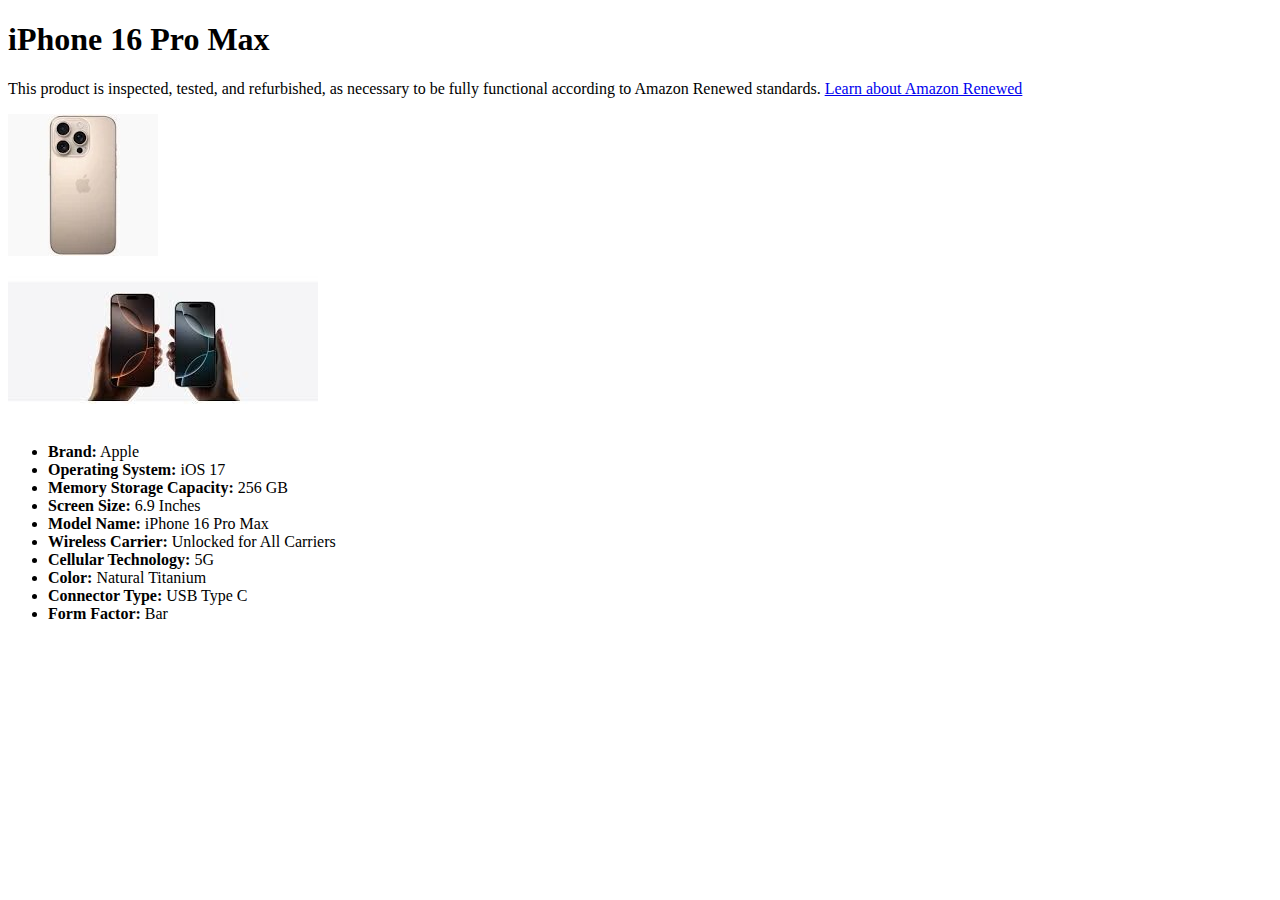
==== index.html @ 63f5dccf "Completed the assignment and make it proper." ====
<!DOCTYPE html>
<html lang="en">
<head>
    <meta charset="UTF-8">
    <meta name="viewport" content="width=device-width, initial-scale=1.0">
    <title>Product Information</title>
</head>
<body>
    <h1>iPhone 16 Pro Max</h1>
    <p>This product is inspected, tested, and refurbished, as necessary to be fully functional according to Amazon Renewed standards. <a href="https://www.amazon.com/renewed">Learn about Amazon Renewed</a></p>
    
    <section class=" image1">
        <img src ="image1.jpg" alt="Back">
    </section>
    
    <section class = "Product-image">
        <img src = "image2.jpg" alt="Front">
    </section>
    <ul>
        <li><strong>Brand:</strong> Apple</li>
        <li><strong>Operating System:</strong> iOS 17</li>
        <li><strong>Memory Storage Capacity:</strong> 256 GB</li>
        <li><strong>Screen Size:</strong> 6.9 Inches</li>
        <li><strong>Model Name:</strong> iPhone 16 Pro Max</li>
        <li><strong>Wireless Carrier:</strong> Unlocked for All Carriers</li>
        <li><strong>Cellular Technology:</strong> 5G</li>
        <li><strong>Color:</strong> Natural Titanium</li>
        <li><strong>Connector Type:</strong> USB Type C</li>
        <li><strong>Form Factor:</strong> Bar</li>
    </ul>
</body>
</html>
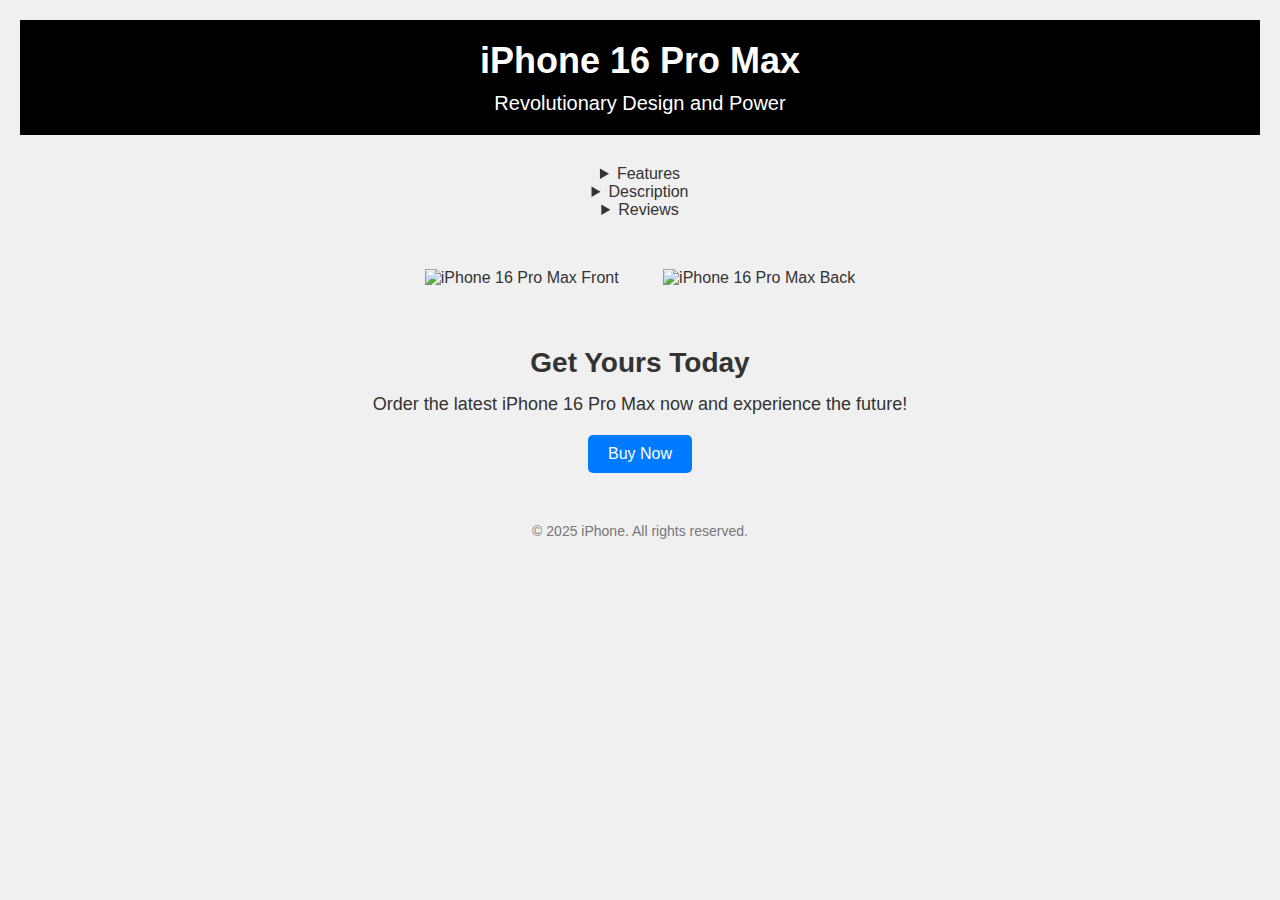
==== commit bad125aa: "Created the HTML and CSS" ====
--- a/index.html
+++ b/index.html
@@ -1,32 +1,56 @@
-<!DOCTYPE html>
-<html lang="en">
-<head>
-    <meta charset="UTF-8">
-    <meta name="viewport" content="width=device-width, initial-scale=1.0">
-    <title>Product Information</title>
-</head>
-<body>
-    <h1>iPhone 16 Pro Max</h1>
-    <p>This product is inspected, tested, and refurbished, as necessary to be fully functional according to Amazon Renewed standards. <a href="https://www.amazon.com/renewed">Learn about Amazon Renewed</a></p>
-    
-    <section class=" image1">
-        <img src ="image1.jpg" alt="Back">
-    </section>
-    
-    <section class = "Product-image">
-        <img src = "image2.jpg" alt="Front">
-    </section>
-    <ul>
-        <li><strong>Brand:</strong> Apple</li>
-        <li><strong>Operating System:</strong> iOS 17</li>
-        <li><strong>Memory Storage Capacity:</strong> 256 GB</li>
-        <li><strong>Screen Size:</strong> 6.9 Inches</li>
-        <li><strong>Model Name:</strong> iPhone 16 Pro Max</li>
-        <li><strong>Wireless Carrier:</strong> Unlocked for All Carriers</li>
-        <li><strong>Cellular Technology:</strong> 5G</li>
-        <li><strong>Color:</strong> Natural Titanium</li>
-        <li><strong>Connector Type:</strong> USB Type C</li>
-        <li><strong>Form Factor:</strong> Bar</li>
-    </ul>
-</body>
-</html>+<!DOCTYPE html>
+<html lang="en">
+<head>
+    <meta charset="UTF-8">
+    <meta name="viewport" content="width=device-width, initial-scale=1.0">
+    <title>iPhone 16 Pro Max</title>
+    <link rel="stylesheet" href="style.css">
+</head>
+<body>
+
+    <header>
+        <h1>iPhone 16 Pro Max</h1>
+        <p>Revolutionary Design and Power</p>
+    </header>
+
+    <section class="product-info">
+        <details>
+            <summary>Features</summary>
+            <ul>
+                <li>6.7-inch OLED Display</li>
+                <li>64MP Camera System</li>
+                <li>A16 Bionic Chip</li>
+                <li>5G Connectivity</li>
+                <li>Battery life: Up to 24 hours</li>
+            </ul>
+        </details>
+
+        <details>
+            <summary>Description</summary>
+            <p>The iPhone 16 Pro Max is the ultimate smartphone, designed for those who demand the best. With a stunning 6.7-inch OLED display, improved camera system, and unmatched performance, this phone is built to elevate your mobile experience.</p>
+        </details>
+
+        <details>
+            <summary>Reviews</summary>
+            <p>"The iPhone 16 Pro Max is hands down the best phone I've ever used!" - Tech Reviewer</p>
+            <p>"Amazing camera quality, fast performance, and a sleek design!" - User Testimonial</p>
+        </details>
+    </section>
+
+    <section class="product-images">
+        <img src="iphone-front.jpg" alt="iPhone 16 Pro Max Front">
+        <img src="iphone-back.jpg" alt="iPhone 16 Pro Max Back">
+    </section>
+
+    <section class="cta">
+        <h2>Get Yours Today</h2>
+        <p>Order the latest iPhone 16 Pro Max now and experience the future!</p>
+        <button>Buy Now</button>
+    </section>
+
+    <footer>
+        <p>&copy; 2025 iPhone. All rights reserved.</p>
+    </footer>
+
+</body>
+</html>
--- a/style.css
+++ b/style.css
@@ -0,0 +1,92 @@
+/* Basic Reset */
+* {
+  margin: 0;
+  padding: 0;
+  box-sizing: border-box;
+}
+
+/* General Styles */
+body {
+  font-family: Arial, sans-serif;
+  background-color: #f0f0f0;
+  color: #333;
+  text-align: center;
+  padding: 20px;
+}
+
+header {
+  background-color: #000;
+  color: #fff;
+  padding: 20px 0;
+}
+
+header h1 {
+  font-size: 36px;
+  margin-bottom: 10px;
+}
+
+header p {
+  font-size: 20px;
+}
+
+/* Product Info Section */
+.product-info {
+  margin: 30px 0;
+}
+
+.product-info h2 {
+  font-size: 28px;
+  margin-bottom: 15px;
+}
+
+.product-info ul {
+  list-style: none;
+  padding: 0;
+}
+
+.product-info li {
+  font-size: 18px;
+  margin: 5px 0;
+}
+
+/* Product Images */
+.product-images img {
+  width: 300px;
+  margin: 20px;
+}
+
+/* Call to Action Section */
+.cta {
+  margin: 40px 0;
+}
+
+.cta h2 {
+  font-size: 28px;
+  margin-bottom: 15px;
+}
+
+.cta p {
+  font-size: 18px;
+  margin-bottom: 20px;
+}
+
+.cta button {
+  padding: 10px 20px;
+  font-size: 16px;
+  cursor: pointer;
+  background-color: #007bff;
+  color: white;
+  border: none;
+  border-radius: 5px;
+}
+
+.cta button:hover {
+  background-color: #0056b3;
+}
+
+/* Footer */
+footer {
+  margin-top: 50px;
+  font-size: 14px;
+  color: #777;
+}
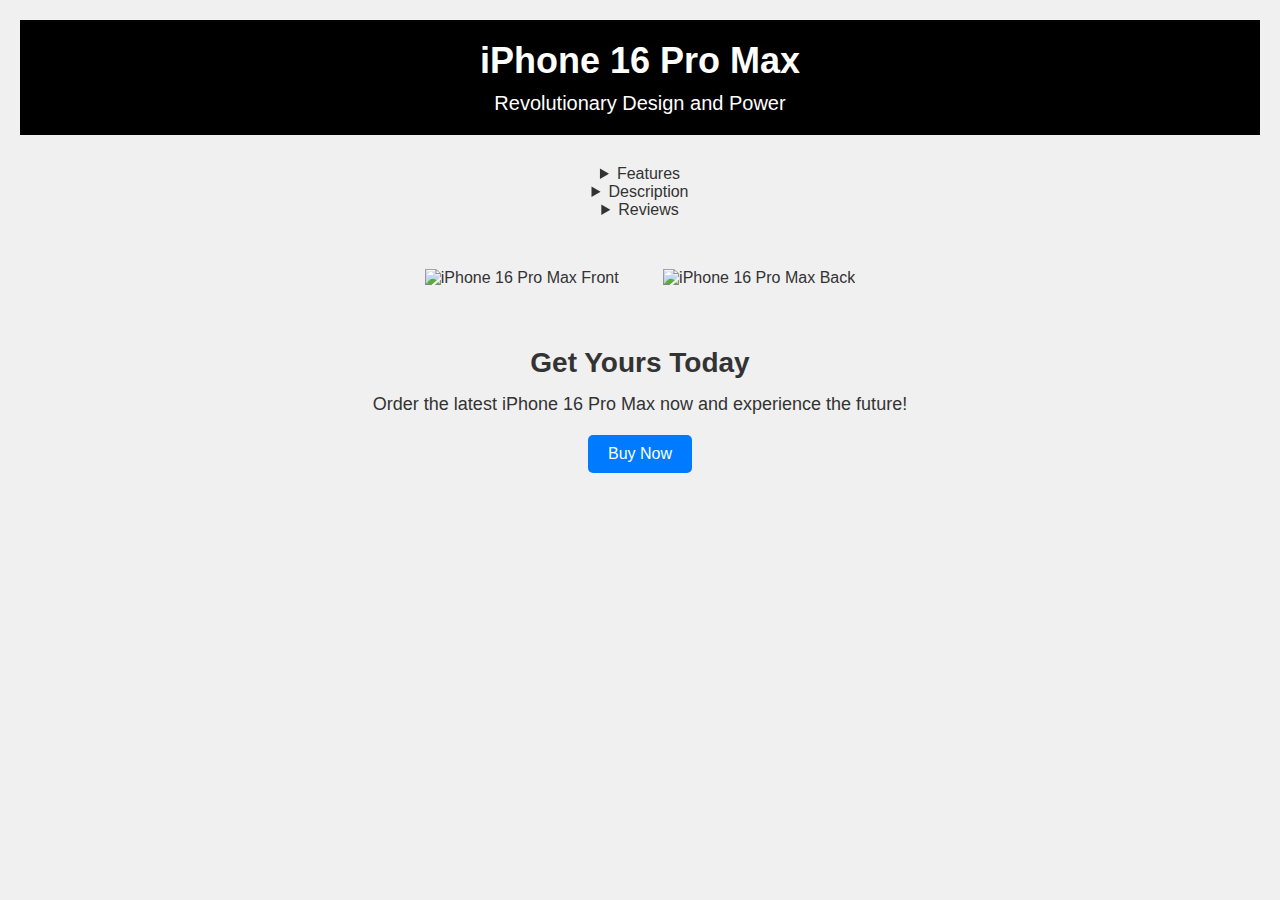
==== commit e549e247: "push origin" ====
--- a/index.html
+++ b/index.html
@@ -16,24 +16,17 @@
     <section class="product-info">
         <details>
             <summary>Features</summary>
-            <ul>
-                <li>6.7-inch OLED Display</li>
-                <li>64MP Camera System</li>
-                <li>A16 Bionic Chip</li>
-                <li>5G Connectivity</li>
-                <li>Battery life: Up to 24 hours</li>
-            </ul>
+        
         </details>
 
         <details>
             <summary>Description</summary>
-            <p>The iPhone 16 Pro Max is the ultimate smartphone, designed for those who demand the best. With a stunning 6.7-inch OLED display, improved camera system, and unmatched performance, this phone is built to elevate your mobile experience.</p>
+            
         </details>
 
         <details>
             <summary>Reviews</summary>
-            <p>"The iPhone 16 Pro Max is hands down the best phone I've ever used!" - Tech Reviewer</p>
-            <p>"Amazing camera quality, fast performance, and a sleek design!" - User Testimonial</p>
+
         </details>
     </section>
 
@@ -48,9 +41,7 @@
         <button>Buy Now</button>
     </section>
 
-    <footer>
-        <p>&copy; 2025 iPhone. All rights reserved.</p>
-    </footer>
+
 
 </body>
 </html>
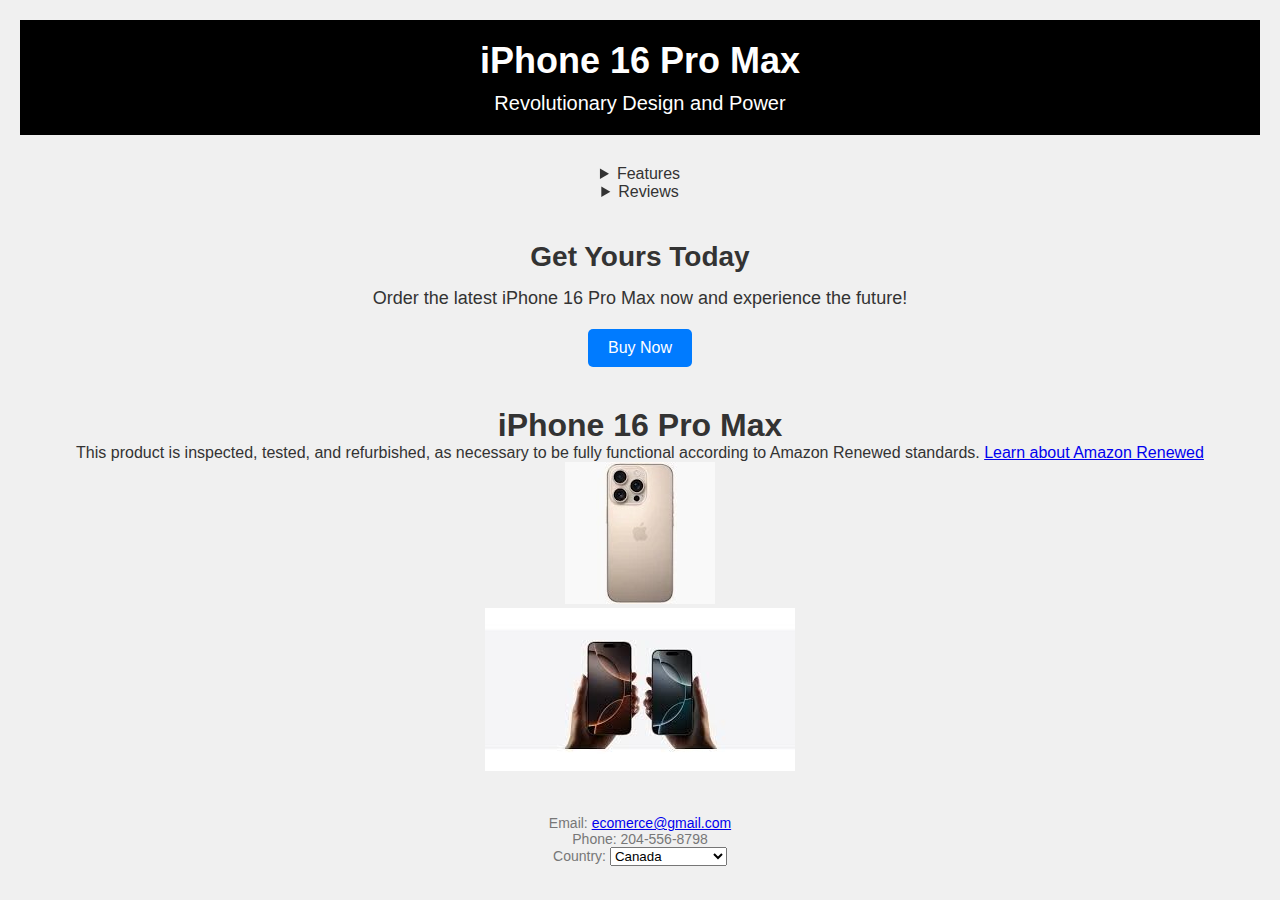
==== commit 75360b26: "completed" ====
--- a/index.html
+++ b/index.html
@@ -1,3 +1,4 @@
+
 <!DOCTYPE html>
 <html lang="en">
 <head>
@@ -16,24 +17,94 @@
     <section class="product-info">
         <details>
             <summary>Features</summary>
-        
+            <ul>
+                <li><strong>Brand:</strong> Apple</li>
+                <li><strong>Operating System:</strong> iOS 17</li>
+                <li><strong>Memory Storage Capacity:</strong> 256 GB</li>
+                <li><strong>Screen Size:</strong> 6.9 Inches</li>
+                <li><strong>Model Name:</strong> iPhone 16 Pro Max</li>
+                <li><strong>Wireless Carrier:</strong> Unlocked for All Carriers</li>
+                <li><strong>Cellular Technology:</strong> 5G</li>
+                <li><strong>Color:</strong> Natural Titanium</li>
+                <li><strong>Connector Type:</strong> USB Type C</li>
+                <li><strong>Form Factor:</strong> Bar</li>
+            </ul>
         </details>
 
-        <details>
-            <summary>Description</summary>
-            
-        </details>
+ 
 
         <details>
             <summary>Reviews</summary>
+            <h1 style="text-align: center;">Product Reviews</h1>
+
+    <h2>Top reviews from Canada</h2>
+    <p>There are 0 reviews and 0 ratings from Canada.</p>
+
+    <h2>Top reviews from other countries</h2>
+
+    <div>
+        <h3>Wantes Solo</h3>
+        <p>5.0 out of 5 stars</p>
+        <p>Great</p>
+        <p><strong>Reviewed in the United States on January 23, 2025</strong></p>
+        <p>Colour: Black Titanium | Size: 256GB</p>
+        <p>Verified Purchase</p>
+        <p>Great phone no issues</p>
+        <p>Report</p>
+    </div>
+
+    <div>
+        <h3>Durrant14</h3>
+        <p>5.0 out of 5 stars</p>
+        <p>Good seller and product.</p>
+        <p><strong>Reviewed in the United States on January 24, 2025</strong></p>
+        <p>Colour: Black Titanium | Size: 256GB</p>
+        <p>Verified Purchase</p>
+        <p>Very nice product.</p>
+        <p>Report</p>
+    </div>
+
+    <div>
+        <h3>Mark</h3>
+        <p>2.0 out of 5 stars</p>
+        <p>Iphone</p>
+        <p><strong>Reviewed in the United States on January 21, 2025</strong></p>
+        <p>Colour: Black Titanium | Size: 256GB</p>
+        <p>Verified Purchase</p>
+        <p>Light keeps coming on Im surprised a 16 has issues!</p>
+        <p>Report</p>
+    </div>
+
+    <div>
+        <h3>janiere</h3>
+        <p>5.0 out of 5 stars</p>
+        <p>Este si llegó bien</p>
+        <p><strong>Reviewed in the United States on January 8, 2025</strong></p>
+        <p>Colour: Black Titanium | Size: 256GB</p>
+        <p>Verified Purchase</p>
+        <p>Este artículo sí llegó bien perfecta condición compré uno primero iPhone 16 y llegó mala condición pero este sí me llegó bien</p>
+        <p>Translate review to English</p>
+        <p>This item did arrive well in perfect condition. I bought one first, the iPhone 16, and it arrived in bad condition, but this one arrived well.</p>
+        <p>Report</p>
+    </div>
+
+    <div>
+        <h3>Theodore Nwoke</h3>
+        <p>5.0 out of 5 stars</p>
+        <p>Xmas</p>
+        <p><strong>Reviewed in the United States on December 29, 2024</strong></p>
+        <p>Colour: Black Titanium | Size: 256GB</p>
+        <p>Verified Purchase</p>
+        <p>My wife loves this phone! Surprised her on Christmas 🎄</p>
+        <p>Report</p>
+    </div>
+
+
 
         </details>
     </section>
 
-    <section class="product-images">
-        <img src="iphone-front.jpg" alt="iPhone 16 Pro Max Front">
-        <img src="iphone-back.jpg" alt="iPhone 16 Pro Max Back">
-    </section>
+    
 
     <section class="cta">
         <h2>Get Yours Today</h2>
@@ -43,5 +114,32 @@
 
 
 
+    <h1>iPhone 16 Pro Max</h1>
+    <p>This product is inspected, tested, and refurbished, as necessary to be fully functional according to Amazon Renewed standards. <a href="https://www.amazon.com/renewed">Learn about Amazon Renewed</a></p>
+    
+    <section class=" image1">
+        <img src ="image1.jpg" alt="Back">
+    </section>
+    
+    <section class = "Product-image">
+        <img src = "image2.jpg" alt="Front">
+    </section>
+
+        <!-- Footer -->
+        <footer style="margin-top: 40px; text-align: center;">
+            <p>Email: <a href="mailto:ecomerce@gmail.com">ecomerce@gmail.com</a></p>
+            <p>Phone: 204-556-8798</p>
+            <p>Country: 
+                <select>
+                    <option value="canada">Canada</option>
+                    <option value="us">United States</option>
+                    <option value="uk">United Kingdom</option>
+                    <option value="australia">Australia</option>
+                    <option value="india">India</option>
+                </select>
+            </p>
+        </footer>
+   
 </body>
 </html>
+
